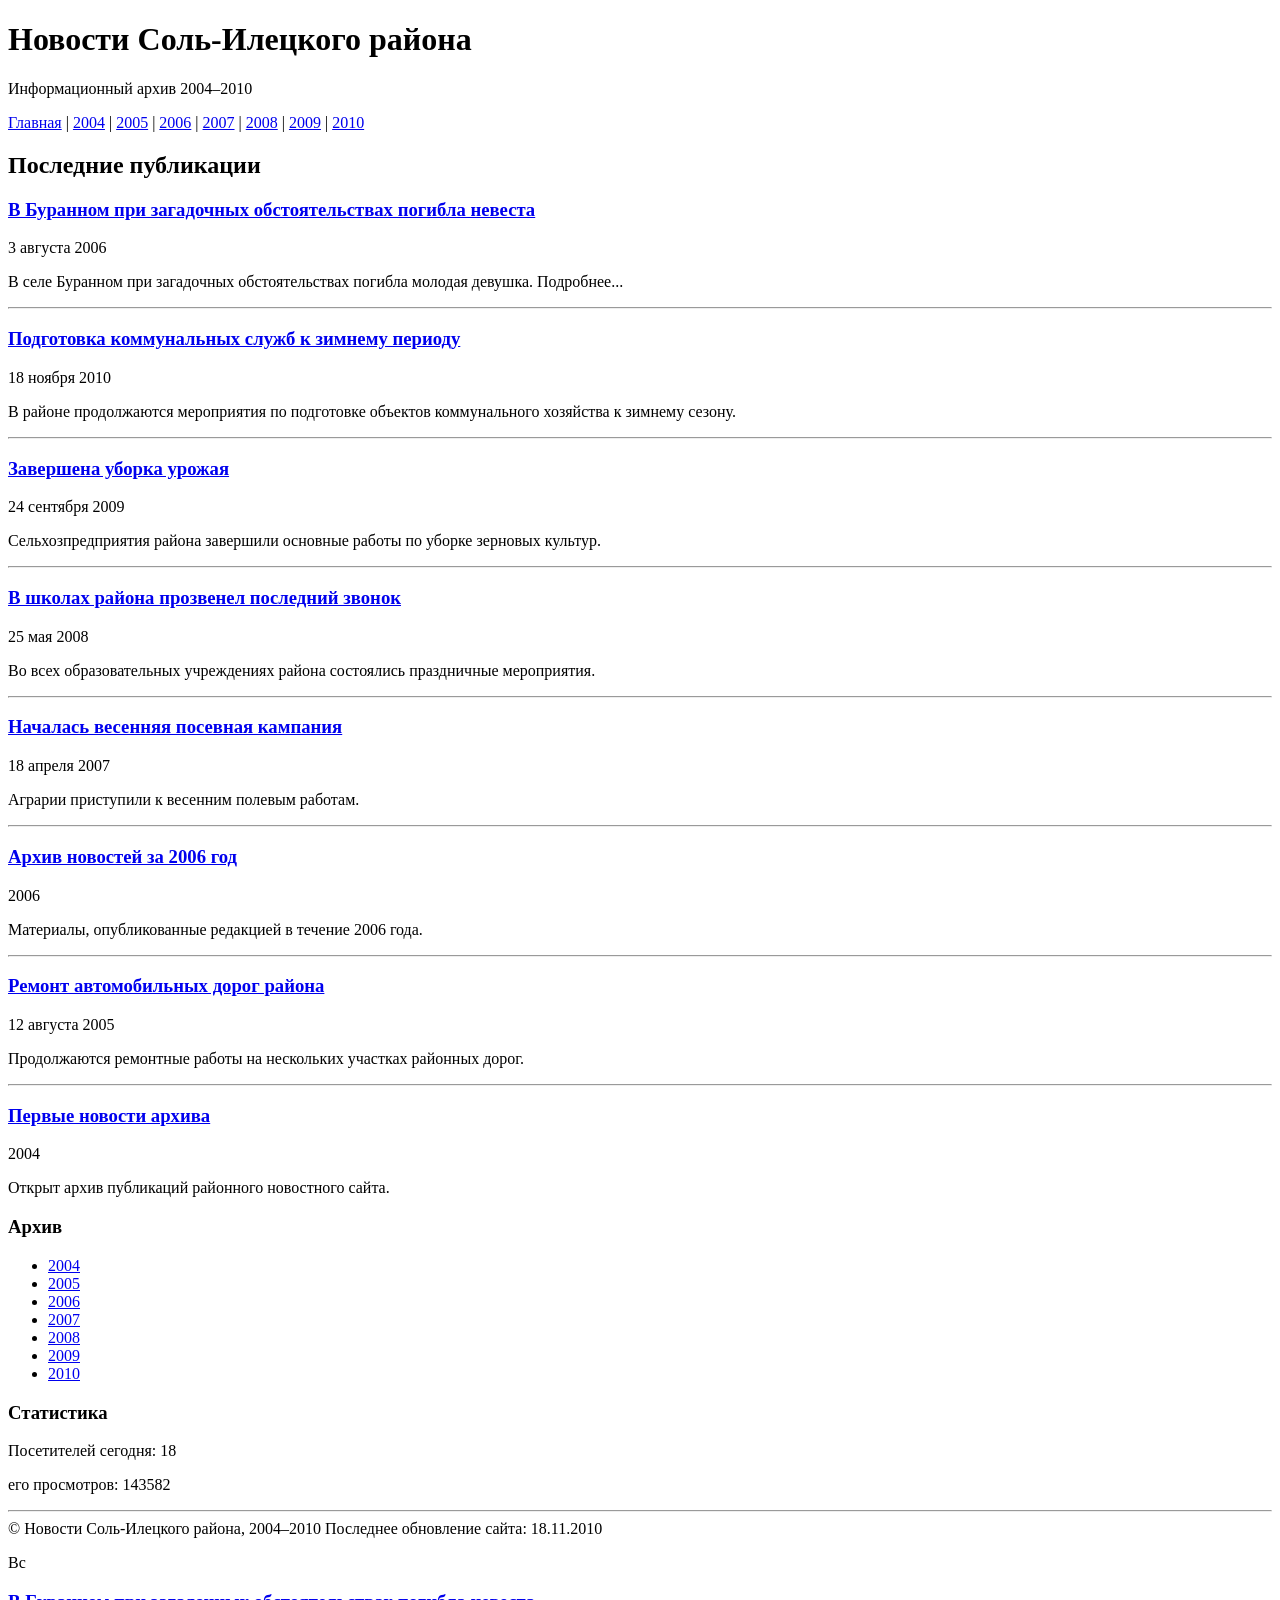
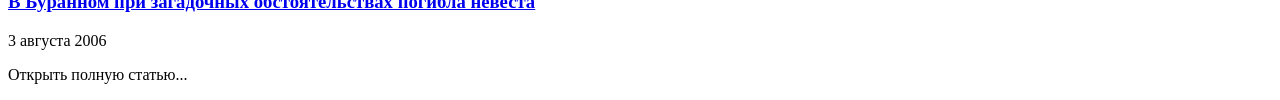
==== index.html @ ad5ba7b5 "Create index.html" ====
<!DOCTYPE html>

<html lang="ru">

<head>

<meta charset="UTF-8">

<title>Новости Соль-Илецкого района</title>

<link rel="stylesheet" href="style.css">

</head>

<body>

<div id="wrapper">

    <div id="header">

        <h1>Новости Соль-Илецкого района</h1>

        <p>Информационный архив 2004–2010</p>

    </div>

    <div id="menu">

        <a href="index.html">Главная</a> |

        <a href="news/2004.html">2004</a> |

        <a href="news/2005.html">2005</a> |

        <a href="news/2006.html">2006</a> |

        <a href="news/2007.html">2007</a> |

        <a href="news/2008.html">2008</a> |

        <a href="news/2009.html">2009</a> |

        <a href="news/2010.html">2010</a>

    </div>

    <div id="content">

        <h2>Последние публикации</h2>
        <div class="news">

    <h3>

        <a href="nevesta.html">

            В Буранном при загадочных обстоятельствах погибла невеста

        </a>

    </h3>

    <span class="date">3 августа 2006</span>

    <p>

        В селе Буранном при загадочных обстоятельствах погибла молодая девушка.

        Подробнее...

    </p>

</div>

<hr>

        <div class="news">

            <h3>

                <a href="news/2010.html">

                    Подготовка коммунальных служб к зимнему периоду

                </a>

            </h3>

            <span class="date">18 ноября 2010</span>

            <p>

                В районе продолжаются мероприятия по подготовке

                объектов коммунального хозяйства к зимнему сезону.

            </p>

        </div>

        <hr>

        <div class="news">

            <h3>

                <a href="news/2009.html">

                    Завершена уборка урожая

                </a>

            </h3>

            <span class="date">24 сентября 2009</span>

            <p>

                Сельхозпредприятия района завершили основные работы

                по уборке зерновых культур.

            </p>

        </div>

        <hr>

        <div class="news">

            <h3>

                <a href="news/2008.html">

                    В школах района прозвенел последний звонок

                </a>

            </h3>

            <span class="date">25 мая 2008</span>

            <p>

                Во всех образовательных учреждениях района состоялись

                праздничные мероприятия.

            </p>

        </div>

        <hr>

        <div class="news">

            <h3>

                <a href="news/2007.html">

                    Началась весенняя посевная кампания

                </a>

            </h3>

            <span class="date">18 апреля 2007</span>

            <p>

                Аграрии приступили к весенним полевым работам.

            </p>

        </div>

        <hr>

        <div class="news">

            <h3>

                <a href="news/2006.html">

                    Архив новостей за 2006 год

                </a>

            </h3>

            <span class="date">2006</span>

            <p>

                Материалы, опубликованные редакцией в течение 2006 года.

            </p>

        </div>

        <hr>

        <div class="news">

            <h3>

                <a href="news/2005.html">

                    Ремонт автомобильных дорог района

                </a>

            </h3>

            <span class="date">12 августа 2005</span>

            <p>

                Продолжаются ремонтные работы на нескольких участках

                районных дорог.

            </p>

        </div>

        <hr>

        <div class="news">

            <h3>

                <a href="news/2004.html">

                    Первые новости архива

                </a>

            </h3>

            <span class="date">2004</span>

            <p>

                Открыт архив публикаций районного новостного сайта.

            </p>

        </div>

    </div>

    <div id="sidebar">

        <h3>Архив</h3>

        <ul>

            <li><a href="news/2004.html">2004</a></li>

            <li><a href="news/2005.html">2005</a></li>

            <li><a href="news/2006.html">2006</a></li>

            <li><a href="news/2007.html">2007</a></li>

            <li><a href="news/2008.html">2008</a></li>

            <li><a href="news/2009.html">2009</a></li>

            <li><a href="news/2010.html">2010</a></li>

        </ul>

        <h3>Статистика</h3>

        <p>Посетителей сегодня: 18</p>
его просмотров: 143582</p>

    </div>

    <div id="footer">

        <hr>

        © Новости Соль-Илецкого района, 2004–2010

        Последнее обновление сайта: 18.11.2010

    </div>

</div>

</body>

</html> <p>Вс
<h3>

    <a href="nevesta.html">

        В Буранном при загадочных обстоятельствах погибла невеста

    </a>

</h3>

<span class="date">3 августа 2006</span>

<p>

Открыть полную статью...

</p>
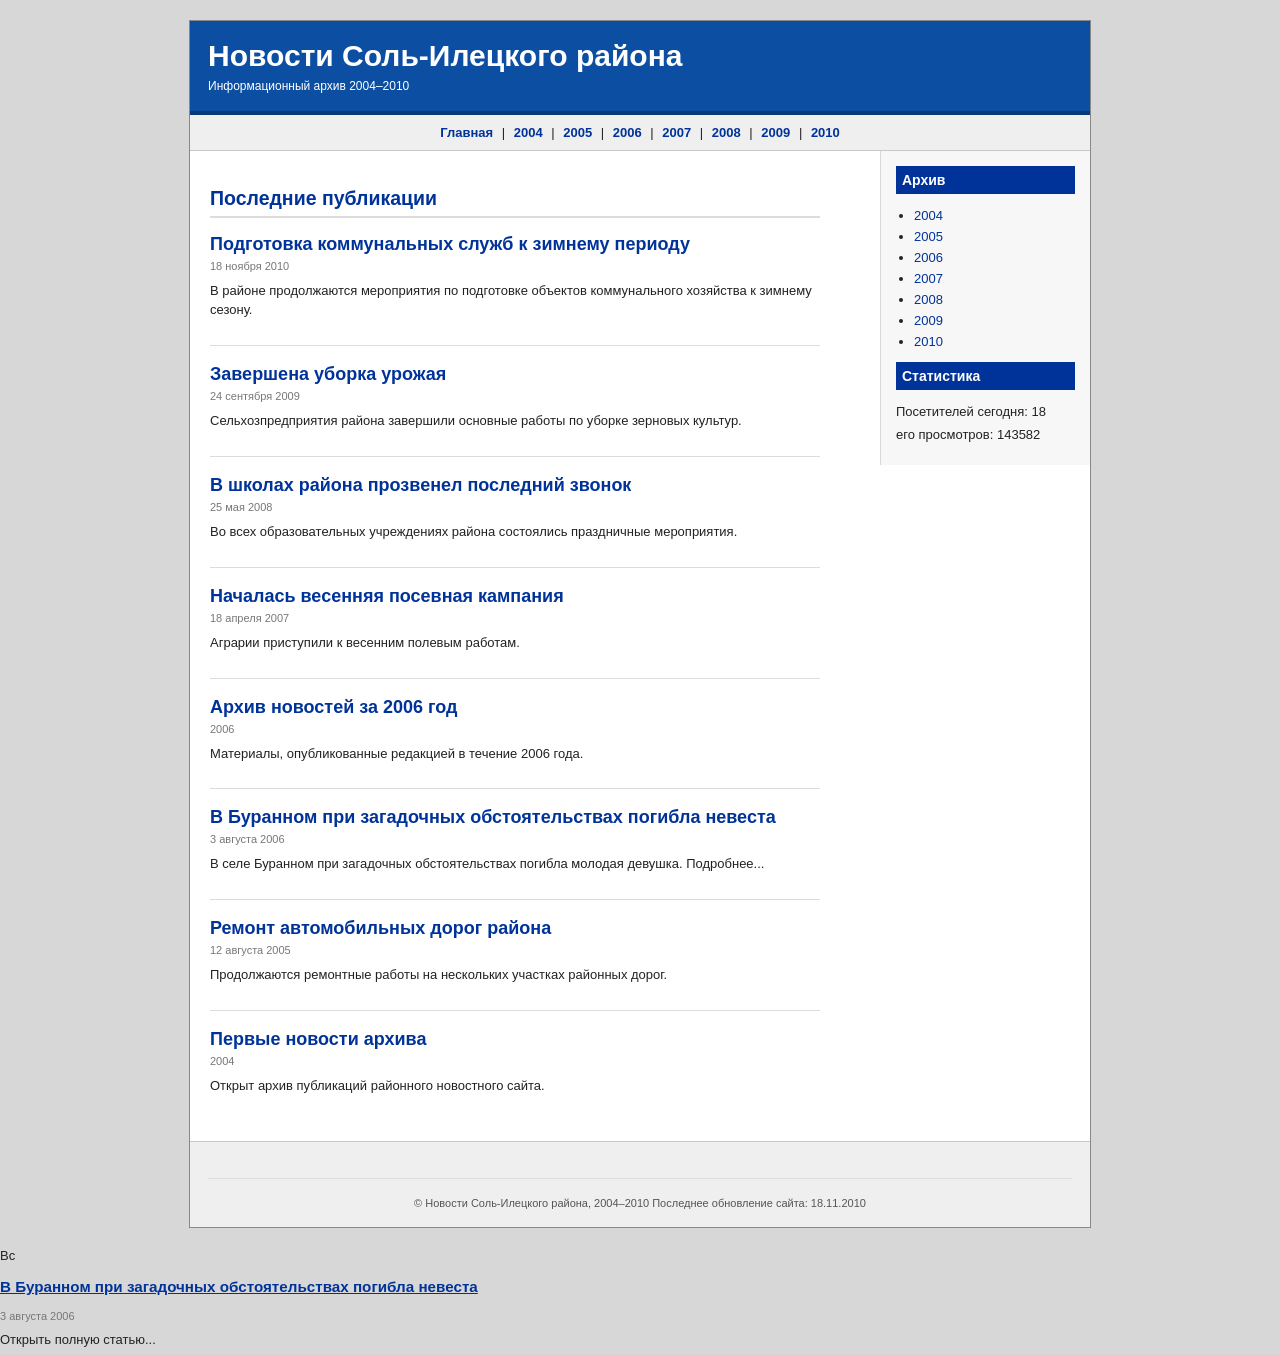
==== commit a7f713e5: "Update index.html" ====
--- a/index.html
+++ b/index.html
@@ -47,6 +47,133 @@
     <div id="content">
 
         <h2>Последние публикации</h2>
+        
+        <div class="news">
+
+            <h3>
+
+                <a href="komunalka2010.html">
+
+    Подготовка коммунальных служб к зимнему периоду
+
+</a>
+
+            </h3>
+
+            <span class="date">18 ноября 2010</span>
+
+            <p>
+
+                В районе продолжаются мероприятия по подготовке
+
+                объектов коммунального хозяйства к зимнему сезону.
+
+            </p>
+
+        </div>
+
+        <hr>
+
+        <div class="news">
+
+            <h3>
+
+                <a href="news/2009.html">
+
+                    Завершена уборка урожая
+
+                </a>
+
+            </h3>
+
+            <span class="date">24 сентября 2009</span>
+
+            <p>
+
+                Сельхозпредприятия района завершили основные работы
+
+                по уборке зерновых культур.
+
+            </p>
+
+        </div>
+
+        <hr>
+
+        <div class="news">
+
+            <h3>
+
+                <a href="news/2008.html">
+
+                    В школах района прозвенел последний звонок
+
+                </a>
+
+            </h3>
+
+            <span class="date">25 мая 2008</span>
+
+            <p>
+
+                Во всех образовательных учреждениях района состоялись
+
+                праздничные мероприятия.
+
+            </p>
+
+        </div>
+
+        <hr>
+
+        <div class="news">
+
+            <h3>
+
+                <a href="news/2007.html">
+
+                    Началась весенняя посевная кампания
+
+                </a>
+
+            </h3>
+
+            <span class="date">18 апреля 2007</span>
+
+            <p>
+
+                Аграрии приступили к весенним полевым работам.
+
+            </p>
+
+        </div>
+
+        <hr>
+
+        <div class="news">
+
+            <h3>
+
+                <a href="news/2006.html">
+
+                    Архив новостей за 2006 год
+
+                </a>
+
+            </h3>
+
+            <span class="date">2006</span>
+
+            <p>
+
+                Материалы, опубликованные редакцией в течение 2006 года.
+
+            </p>
+
+        </div>
+
+        <hr>
+       
         <div class="news">
 
     <h3>
@@ -72,132 +199,6 @@
 </div>
 
 <hr>
-
-        <div class="news">
-
-            <h3>
-
-                <a href="news/2010.html">
-
-                    Подготовка коммунальных служб к зимнему периоду
-
-                </a>
-
-            </h3>
-
-            <span class="date">18 ноября 2010</span>
-
-            <p>
-
-                В районе продолжаются мероприятия по подготовке
-
-                объектов коммунального хозяйства к зимнему сезону.
-
-            </p>
-
-        </div>
-
-        <hr>
-
-        <div class="news">
-
-            <h3>
-
-                <a href="news/2009.html">
-
-                    Завершена уборка урожая
-
-                </a>
-
-            </h3>
-
-            <span class="date">24 сентября 2009</span>
-
-            <p>
-
-                Сельхозпредприятия района завершили основные работы
-
-                по уборке зерновых культур.
-
-            </p>
-
-        </div>
-
-        <hr>
-
-        <div class="news">
-
-            <h3>
-
-                <a href="news/2008.html">
-
-                    В школах района прозвенел последний звонок
-
-                </a>
-
-            </h3>
-
-            <span class="date">25 мая 2008</span>
-
-            <p>
-
-                Во всех образовательных учреждениях района состоялись
-
-                праздничные мероприятия.
-
-            </p>
-
-        </div>
-
-        <hr>
-
-        <div class="news">
-
-            <h3>
-
-                <a href="news/2007.html">
-
-                    Началась весенняя посевная кампания
-
-                </a>
-
-            </h3>
-
-            <span class="date">18 апреля 2007</span>
-
-            <p>
-
-                Аграрии приступили к весенним полевым работам.
-
-            </p>
-
-        </div>
-
-        <hr>
-
-        <div class="news">
-
-            <h3>
-
-                <a href="news/2006.html">
-
-                    Архив новостей за 2006 год
-
-                </a>
-
-            </h3>
-
-            <span class="date">2006</span>
-
-            <p>
-
-                Материалы, опубликованные редакцией в течение 2006 года.
-
-            </p>
-
-        </div>
-
-        <hr>
 
         <div class="news">
 
--- a/style.css
+++ b/style.css
@@ -0,0 +1,322 @@
+/* ===============================
+
+   Новости Соль-Илецкого района
+
+   style.css
+
+   Стиль сайта в духе 2004–2010
+
+================================= */
+
+body{
+
+    margin:0;
+
+    padding:0;
+
+    background:#d7d7d7;
+
+    font-family:Tahoma, Verdana, Arial, sans-serif;
+
+    font-size:13px;
+
+    color:#222;
+
+}
+
+#wrapper{
+
+    width:900px;
+
+    margin:20px auto;
+
+    background:#ffffff;
+
+    border:1px solid #888;
+
+}
+
+#header{
+
+    background:#0c4fa2;
+
+    color:#fff;
+
+    padding:18px;
+
+    border-bottom:4px solid #083978;
+
+}
+
+#header h1{
+
+    margin:0;
+
+    font-size:30px;
+
+    font-weight:bold;
+
+}
+
+#header p{
+
+    margin:6px 0 0;
+
+    font-size:12px;
+
+}
+
+#menu{
+
+    background:#efefef;
+
+    border-bottom:1px solid #c8c8c8;
+
+    padding:10px;
+
+    text-align:center;
+
+}
+
+#menu a{
+
+    color:#003399;
+
+    text-decoration:none;
+
+    font-weight:bold;
+
+    margin:0 5px;
+
+}
+
+#menu a:hover{
+
+    text-decoration:underline;
+
+}
+
+#content{
+
+    width:650px;
+
+    float:left;
+
+    padding:20px;
+
+    box-sizing:border-box;
+
+}
+
+#sidebar{
+
+    width:210px;
+
+    float:right;
+
+    padding:15px;
+
+    box-sizing:border-box;
+
+    background:#f7f7f7;
+
+    border-left:1px solid #d8d8d8;
+
+}
+
+#sidebar h3{
+
+    margin-top:0;
+
+    background:#003399;
+
+    color:white;
+
+    padding:6px;
+
+    font-size:14px;
+
+}
+
+#sidebar ul{
+
+    padding-left:18px;
+
+}
+
+#sidebar li{
+
+    margin:6px 0;
+
+}
+
+#sidebar a{
+
+    color:#003399;
+
+    text-decoration:none;
+
+}
+
+#sidebar a:hover{
+
+    text-decoration:underline;
+
+}
+
+.news{
+
+    margin-bottom:25px;
+
+}
+
+.news h3{
+
+    margin:0;
+
+    font-size:18px;
+
+    font-weight:bold;
+
+}
+
+.news h3 a{
+
+    color:#003399;
+
+    text-decoration:none;
+
+}
+
+.news h3 a:hover{
+
+    text-decoration:underline;
+
+}
+
+.date{
+
+    display:block;
+
+    margin-top:5px;
+
+    margin-bottom:10px;
+
+    color:#777;
+
+    font-size:11px;
+
+}
+
+.news p{
+
+    line-height:1.45;
+
+}
+
+hr{
+
+    border:none;
+
+    border-top:1px solid #dcdcdc;
+
+    margin:18px 0;
+
+}
+
+#footer{
+
+    clear:both;
+
+    text-align:center;
+
+    font-size:11px;
+
+    color:#555;
+
+    padding:18px;
+
+    background:#efefef;
+
+    border-top:1px solid #c8c8c8;
+
+}
+
+a{
+
+    color:#003399;
+
+}
+
+a:visited{
+
+    color:#551A8B;
+
+}
+
+table{
+
+    border-collapse:collapse;
+
+}
+
+img{
+
+    border:0;
+
+}
+
+/* Старый вид выделения */
+
+::selection{
+
+    background:#1f5db6;
+
+    color:white;
+
+}
+
+/* Для ощущения старого браузера */
+
+h2{
+
+    color:#003399;
+
+    border-bottom:2px solid #dcdcdc;
+
+    padding-bottom:6px;
+
+}
+
+h3{
+
+    color:#003399;
+
+}
+
+/* Небольшое сжатие текста */
+
+p{
+
+    margin-top:8px;
+
+    margin-bottom:8px;
+
+}
+.article-image{
+
+    display:block;
+
+    width:600px;
+
+    max-width:100%;
+
+    margin:15px auto;
+
+    border:1px solid #999;
+
+    padding:4px;
+
+    background:#fff;
+
+}
